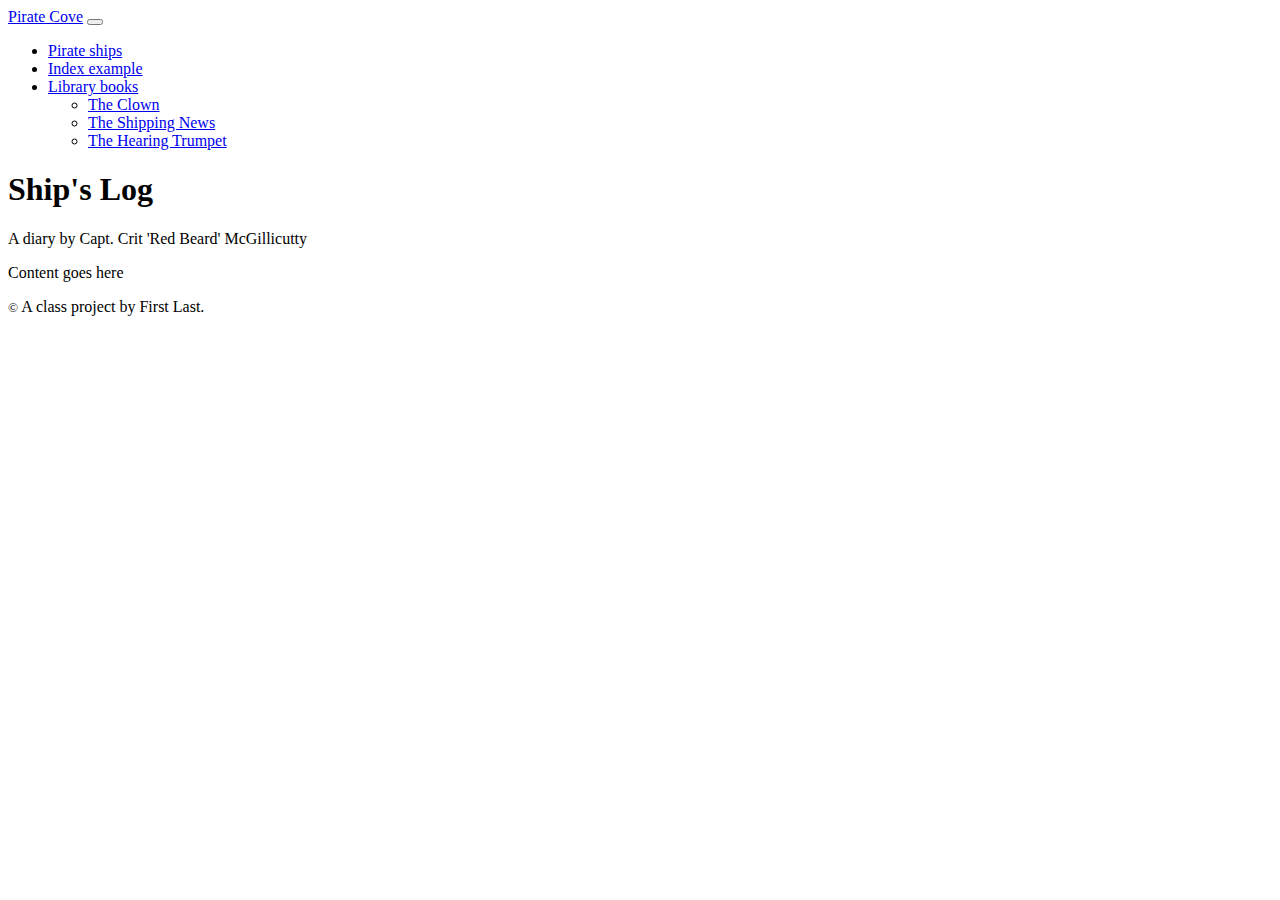
==== docs/index.html @ d1a78388 "progress" ====
<!DOCTYPE html>
<html lang="en">
  <!-- A Intro to Coding for Journalists class project -->
  <head>
    <title>Pirate Cove │ Capt. McGillicutty's Ship's Log</title>
    <meta name="description" content="Default description" />
    <meta charset="utf-8" />
    <meta http-equiv="X-UA-Compatible" content="IE=edge" />
    <meta
      name="viewport"
      content="width=device-width, initial-scale=1, maximum-scale=1"
    />
    <link rel="stylesheet" href="css/main.css" />
  </head>
  <body>
    <nav class="navbar navbar-expand-lg bg-dark" data-bs-theme="dark">
      <div class="container-fluid">
        <a class="navbar-brand" href="index.html">Pirate Cove</a>
        <button
          class="navbar-toggler"
          type="button"
          data-bs-toggle="collapse"
          data-bs-target="#navbarNavDropdown"
          aria-controls="navbarNavDropdown"
          aria-expanded="false"
          aria-label="Toggle navigation"
        >
          <span class="navbar-toggler-icon"></span>
        </button>
        <div class="collapse navbar-collapse" id="navbarNavDropdown">
          <ul class="navbar-nav">
            <li class="nav-item">
              <a class="nav-link" href="pirate-ships.html">Pirate ships</a>
            </li>
            <li class="nav-item">
              <a class="nav-link" href="index-example.html">Index example</a>
            </li>
            <li class="nav-item dropdown">
              <a
                class="nav-link dropdown-toggle"
                href="#"
                id="navbarDropdownMenuLink"
                role="button"
                data-bs-toggle="dropdown"
                aria-expanded="false"
              >
                Library books
              </a>
              <ul
                class="dropdown-menu"
                aria-labelledby="navbarDropdownMenuLink"
              >
                <li>
                  <a class="dropdown-item" href="books/the-clown.html"
                    >The Clown</a
                  >
                </li>

                <li>
                  <a class="dropdown-item" href="books/the-shipping-news.html"
                    >The Shipping News</a
                  >
                </li>

                <li>
                  <a class="dropdown-item" href="books/the-hearing-trumpet.html"
                    >The Hearing Trumpet</a
                  >
                </li>
              </ul>
            </li>
          </ul>
        </div>
      </div>
    </nav>
    <div id="jumbo" class="p-5 mb-4 bg-light">
      <div class="container-fluid py-5 text-center">
        <h1 class="display-5 fw-bold">Ship's Log</h1>
        <p>A diary by Capt. Crit 'Red Beard' McGillicutty</p>
      </div>
    </div>

    <div class="container">
      <p>Content goes here</p>
    </div>

    <footer>
      <p id="legal" class="center-block text-center">
        <small>&copy;</small> <span class="copyright-year"></span>
        A class project by First Last.
      </p>
    </footer>

    <script src="js/jquery.js"></script>
    <script src="js/bootstrap.bundle.min.js"></script>
    <script src="js/scripts.js"></script>
  </body>
</html>
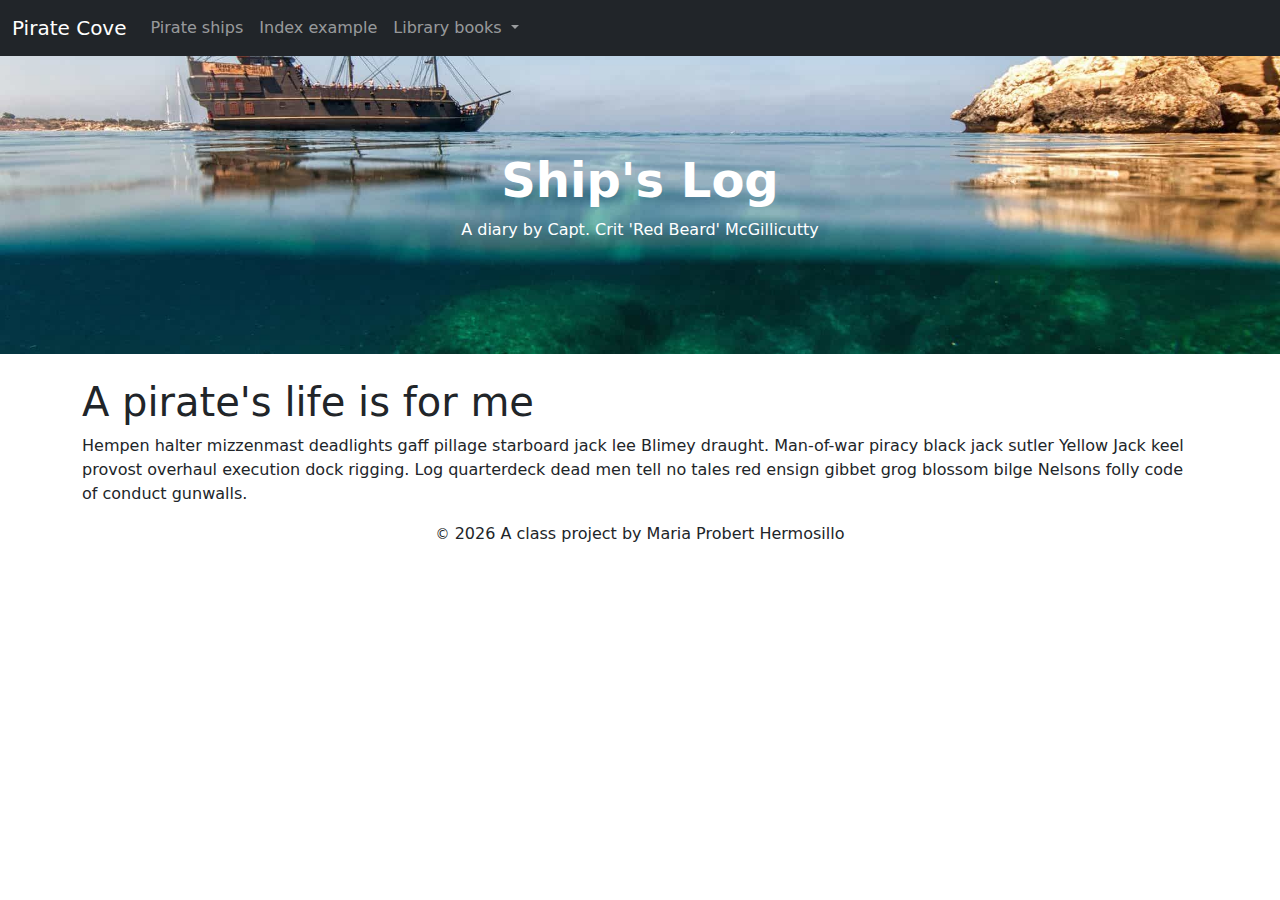
==== commit 01e7980a: "update" ====
--- a/docs/index.html
+++ b/docs/index.html
@@ -1,98 +1,75 @@
-<!DOCTYPE html>
+<!doctype html>
 <html lang="en">
   <!-- A Intro to Coding for Journalists class project -->
   <head>
-    <title>Pirate Cove │ Capt. McGillicutty's Ship's Log</title>
-    <meta name="description" content="Default description" />
-    <meta charset="utf-8" />
-    <meta http-equiv="X-UA-Compatible" content="IE=edge" />
-    <meta
-      name="viewport"
-      content="width=device-width, initial-scale=1, maximum-scale=1"
-    />
-    <link rel="stylesheet" href="css/main.css" />
+    <title> Pirate Cove │ Capt. McGillicutty's Ship's Log</title>
+    <meta name="description" content="Default description">
+    <meta charset="utf-8">
+    <meta http-equiv="X-UA-Compatible" content="IE=edge"/>
+    <meta name="viewport" content="width=device-width, initial-scale=1, maximum-scale=1">
+    <link rel="stylesheet" href="css/main.css">
   </head>
   <body>
     <nav class="navbar navbar-expand-lg bg-dark" data-bs-theme="dark">
-      <div class="container-fluid">
-        <a class="navbar-brand" href="index.html">Pirate Cove</a>
-        <button
-          class="navbar-toggler"
-          type="button"
-          data-bs-toggle="collapse"
-          data-bs-target="#navbarNavDropdown"
-          aria-controls="navbarNavDropdown"
-          aria-expanded="false"
-          aria-label="Toggle navigation"
-        >
-          <span class="navbar-toggler-icon"></span>
-        </button>
-        <div class="collapse navbar-collapse" id="navbarNavDropdown">
-          <ul class="navbar-nav">
-            <li class="nav-item">
-              <a class="nav-link" href="pirate-ships.html">Pirate ships</a>
-            </li>
-            <li class="nav-item">
-              <a class="nav-link" href="index-example.html">Index example</a>
-            </li>
-            <li class="nav-item dropdown">
-              <a
-                class="nav-link dropdown-toggle"
-                href="#"
-                id="navbarDropdownMenuLink"
-                role="button"
-                data-bs-toggle="dropdown"
-                aria-expanded="false"
-              >
-                Library books
-              </a>
-              <ul
-                class="dropdown-menu"
-                aria-labelledby="navbarDropdownMenuLink"
-              >
-                <li>
-                  <a class="dropdown-item" href="books/the-clown.html"
-                    >The Clown</a
-                  >
-                </li>
+  <div class="container-fluid">
+    <a class="navbar-brand" href="index.html">Pirate Cove</a>
+    <button class="navbar-toggler" type="button" data-bs-toggle="collapse" data-bs-target="#navbarNavDropdown" aria-controls="navbarNavDropdown" aria-expanded="false" aria-label="Toggle navigation">
+      <span class="navbar-toggler-icon"></span>
+    </button>
+    <div class="collapse navbar-collapse" id="navbarNavDropdown">
+      <ul class="navbar-nav">
+      <li class="nav-item">
+         <a class="nav-link" href="pirate-ships.html">Pirate ships</a>
+      </li>
+        <li class="nav-item">
+          <a class="nav-link" href="index-example.html">Index example</a>
+        </li>
+        <li class="nav-item dropdown">
+          <a class="nav-link dropdown-toggle" href="#" id="navbarDropdownMenuLink" role="button" data-bs-toggle="dropdown" aria-expanded="false">
+            Library books
+          </a>
+          <ul class="dropdown-menu" aria-labelledby="navbarDropdownMenuLink">
+            
+            <li><a class="dropdown-item" href="books/the-clown.html">The Clown</a></li>
+            
+            <li><a class="dropdown-item" href="books/the-shipping-news.html">The Shipping News</a></li>
+            
+            <li><a class="dropdown-item" href="books/the-hearing-trumpet.html">The Hearing Trumpet</a></li>
+            
+          </ul>
+        </li>
+      </ul>
+    </div>
+  </div>
+</nav>
+    <div id="jumbo" class="p-5 mb-4 bg-light">
+  <div class="container-fluid py-5 text-center">
+    <h1 class="display-5 fw-bold">Ship's Log</h1>
+    <p>A diary by Capt. Crit 'Red Beard' McGillicutty</p>
+  </div>
+</div>
 
-                <li>
-                  <a class="dropdown-item" href="books/the-shipping-news.html"
-                    >The Shipping News</a
-                  >
-                </li>
+    
+<div class="container">
+<div class="row">
+  <div class="col">
+    <h1>A pirate's life is for me</h1>
+    <p>Hempen halter mizzenmast deadlights gaff pillage starboard jack lee Blimey draught. Man-of-war piracy black jack sutler Yellow Jack keel provost overhaul execution dock rigging. Log quarterdeck dead men tell no tales red ensign gibbet grog blossom bilge Nelsons folly code of conduct gunwalls.</p>
+  </div>
+</div>
+</div>
 
-                <li>
-                  <a class="dropdown-item" href="books/the-hearing-trumpet.html"
-                    >The Hearing Trumpet</a
-                  >
-                </li>
-              </ul>
-            </li>
-          </ul>
-        </div>
-      </div>
-    </nav>
-    <div id="jumbo" class="p-5 mb-4 bg-light">
-      <div class="container-fluid py-5 text-center">
-        <h1 class="display-5 fw-bold">Ship's Log</h1>
-        <p>A diary by Capt. Crit 'Red Beard' McGillicutty</p>
-      </div>
-    </div>
-
-    <div class="container">
-      <p>Content goes here</p>
-    </div>
 
     <footer>
-      <p id="legal" class="center-block text-center">
-        <small>&copy;</small> <span class="copyright-year"></span>
-        A class project by First Last.
-      </p>
-    </footer>
+<p id="legal" class="center-block text-center">
+  <small>&copy;</small> <span class="copyright-year"></span>
+  A class project by Maria Probert Hermosillo
+</p>
+</footer>
+
 
     <script src="js/jquery.js"></script>
     <script src="js/bootstrap.bundle.min.js"></script>
     <script src="js/scripts.js"></script>
   </body>
-</html>
+</html>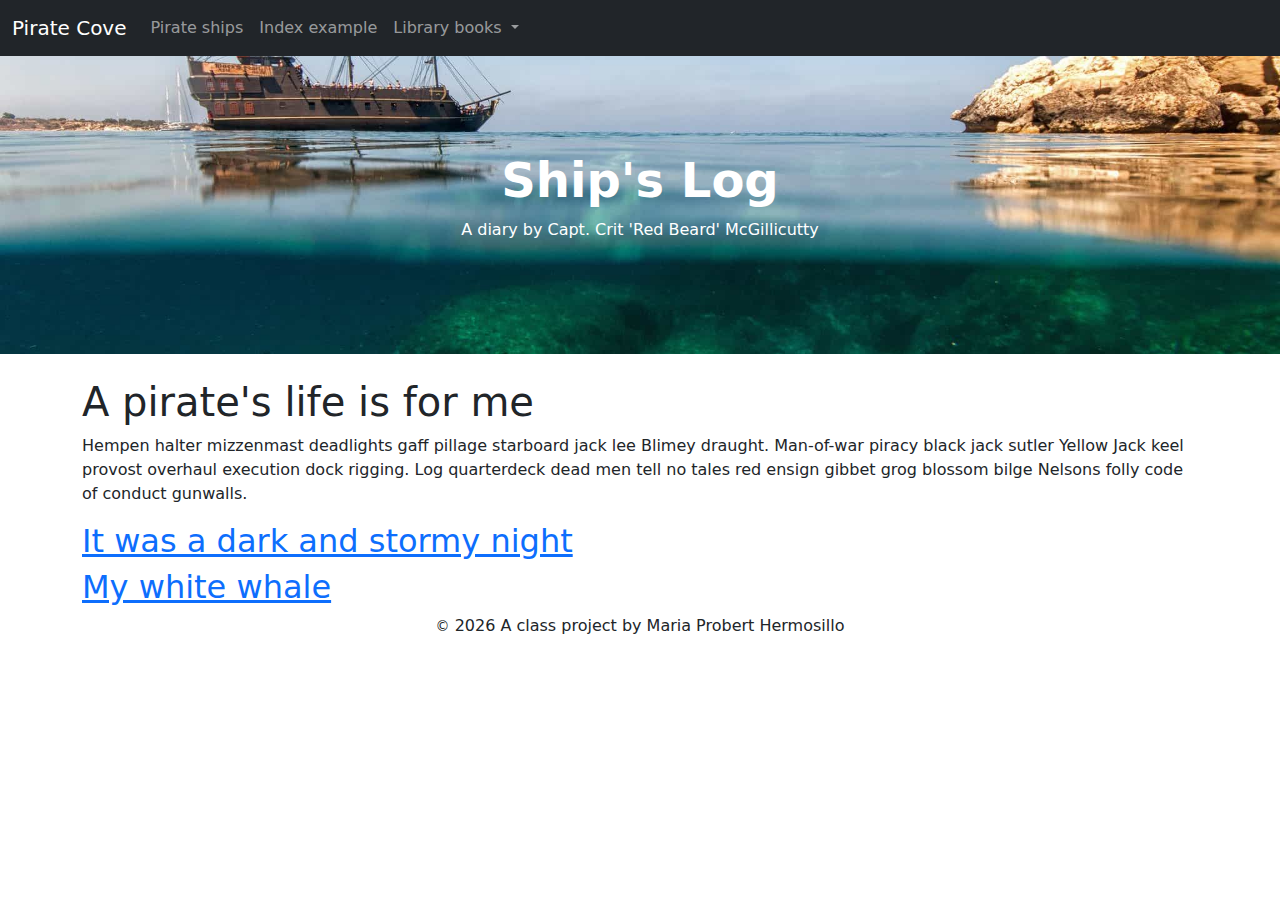
==== commit d8c30850: "update" ====
--- a/docs/index.html
+++ b/docs/index.html
@@ -57,7 +57,14 @@
     <p>Hempen halter mizzenmast deadlights gaff pillage starboard jack lee Blimey draught. Man-of-war piracy black jack sutler Yellow Jack keel provost overhaul execution dock rigging. Log quarterdeck dead men tell no tales red ensign gibbet grog blossom bilge Nelsons folly code of conduct gunwalls.</p>
   </div>
 </div>
+
+<h2><a href="blog/2019-10-18.html">It was a dark and stormy night</a></h2> 
+
+<h2><a href="blog/2019-10-19.html">My white whale</a></h2> 
+
 </div>
+
+
 
 
     <footer>
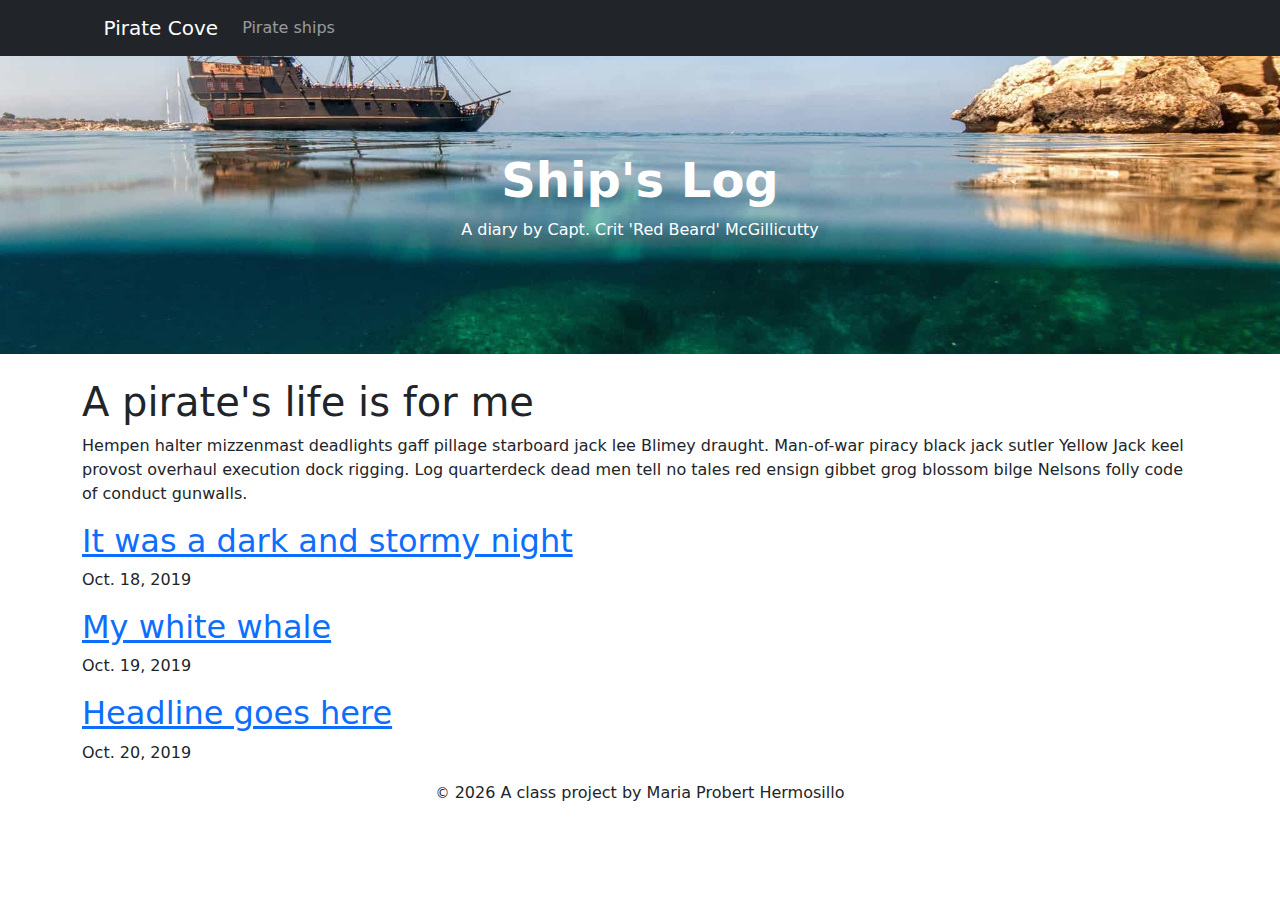
==== commit 291d3a10: "final" ====
--- a/docs/index.html
+++ b/docs/index.html
@@ -3,7 +3,7 @@
   <!-- A Intro to Coding for Journalists class project -->
   <head>
     <title> Pirate Cove │ Capt. McGillicutty's Ship's Log</title>
-    <meta name="description" content="Default description">
+    <meta name="description" content="Pirate Cove">
     <meta charset="utf-8">
     <meta http-equiv="X-UA-Compatible" content="IE=edge"/>
     <meta name="viewport" content="width=device-width, initial-scale=1, maximum-scale=1">
@@ -12,6 +12,7 @@
   <body>
     <nav class="navbar navbar-expand-lg bg-dark" data-bs-theme="dark">
   <div class="container-fluid">
+    Pirate Cove
     <a class="navbar-brand" href="index.html">Pirate Cove</a>
     <button class="navbar-toggler" type="button" data-bs-toggle="collapse" data-bs-target="#navbarNavDropdown" aria-controls="navbarNavDropdown" aria-expanded="false" aria-label="Toggle navigation">
       <span class="navbar-toggler-icon"></span>
@@ -20,22 +21,6 @@
       <ul class="navbar-nav">
       <li class="nav-item">
          <a class="nav-link" href="pirate-ships.html">Pirate ships</a>
-      </li>
-        <li class="nav-item">
-          <a class="nav-link" href="index-example.html">Index example</a>
-        </li>
-        <li class="nav-item dropdown">
-          <a class="nav-link dropdown-toggle" href="#" id="navbarDropdownMenuLink" role="button" data-bs-toggle="dropdown" aria-expanded="false">
-            Library books
-          </a>
-          <ul class="dropdown-menu" aria-labelledby="navbarDropdownMenuLink">
-            
-            <li><a class="dropdown-item" href="books/the-clown.html">The Clown</a></li>
-            
-            <li><a class="dropdown-item" href="books/the-shipping-news.html">The Shipping News</a></li>
-            
-            <li><a class="dropdown-item" href="books/the-hearing-trumpet.html">The Hearing Trumpet</a></li>
-            
           </ul>
         </li>
       </ul>
@@ -59,8 +44,13 @@
 </div>
 
 <h2><a href="blog/2019-10-18.html">It was a dark and stormy night</a></h2> 
+<p> Oct. 18, 2019 </p> 
 
 <h2><a href="blog/2019-10-19.html">My white whale</a></h2> 
+<p> Oct. 19, 2019 </p> 
+
+<h2><a href="blog/2019-10-20.html">Headline goes here</a></h2> 
+<p> Oct. 20, 2019 </p> 
 
 </div>
 
